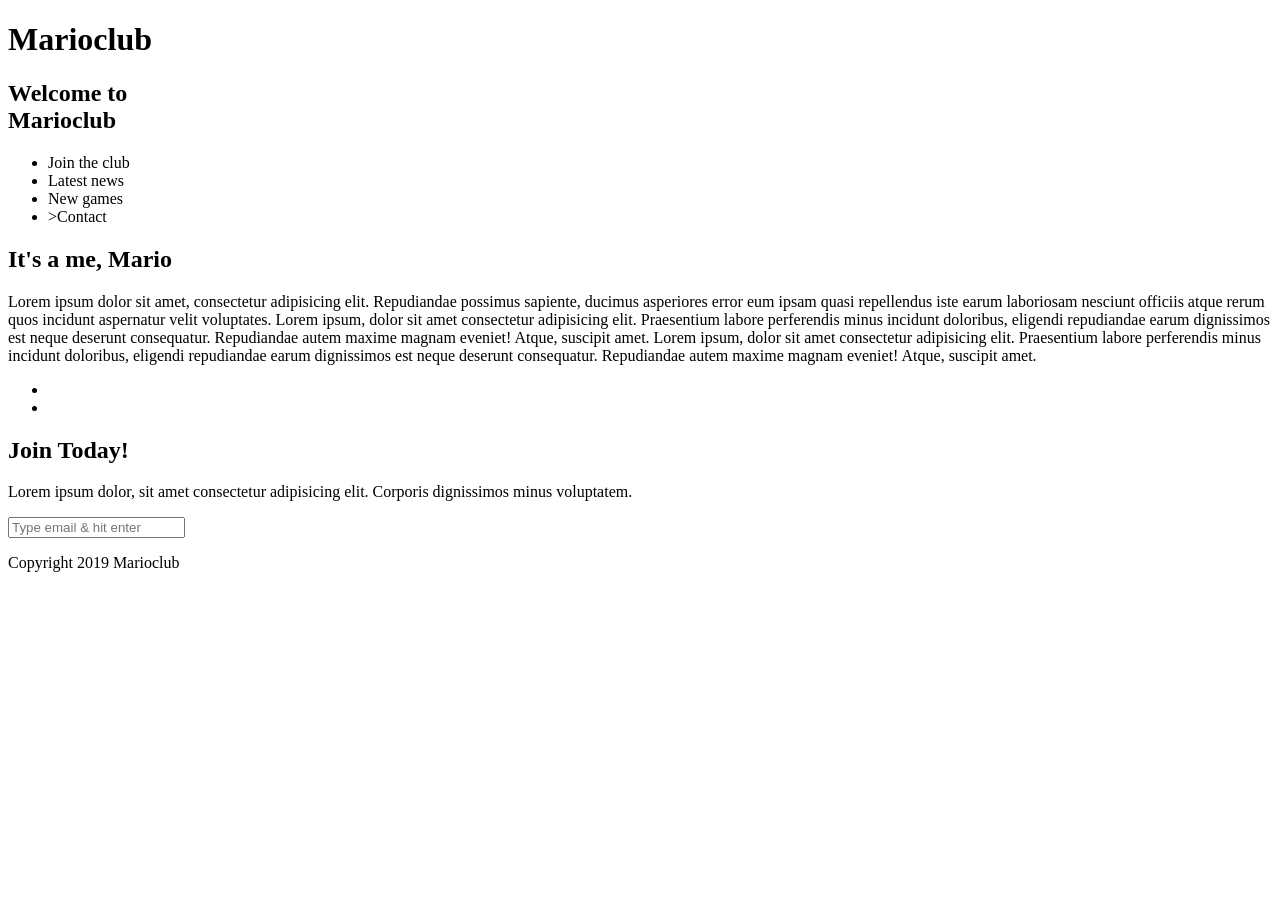
==== index.html @ 3d35fd82 "first commit her er de filer vi skal arbejde med" ====
<!DOCTYPE html>
<html lang="en">

<head>
    <meta name="viewport" content="width=device-width, initial-scale=1.0">
    <!--- Write the correct path to the favicon.ico inside the href attribute below --->
    <link rel="shortcut icon" href="" type="image/x-icon">

    <!--- Write the correct path to the favicon.ico inside the href attribute below --->
    <link rel="icon" href="" type="image/x-icon">

    <!--- Add a link to stylesheet --->
    <title>Marioclub</title>
</head>

<body>
    <header>
        <!--- Convert h1 tag into a clickable link that opens the landingpage - index.html --->
        <h1>Marioclub</h1>
    </header>
    <section class="banner">
        <!--- Add a image tag that displays banner.jpg and add an alt attribute with following text "marioclub welcome banner"  --->
        <div class="welcome">
            <h2>Welcome to <br><span>Marioclub</span></h2>
        </div>
    </section>
    <nav class="main-nav">
        <ul>
            <!--- Add a link around the <li>Join the club</li> tag that refers to index.html and inside the link tag add a class attribute named "join" --->
            <li>Join the club</li>
            <!--- Add a link tag around the <li>Lastest news</li> tag that refers to news.html --->
            <li>Latest news</li>
            <!--- Add a link tag around the <li>New games</li> tag that refers to games.html --->
            <li>New games</li>
            <!--- Add a link tag around the <li>Contact</li> tag that refers to contact.html --->
            <li>>Contact</li>
        </ul>
    </nav>
    <main>
        <article>
            <h2>It's a me, Mario</h2>
            <p>Lorem ipsum dolor sit amet, consectetur adipisicing elit. Repudiandae possimus sapiente, ducimus asperiores error eum ipsam quasi repellendus iste earum laboriosam nesciunt officiis atque rerum quos incidunt aspernatur velit voluptates. Lorem ipsum, dolor sit amet consectetur adipisicing elit. Praesentium labore perferendis minus incidunt doloribus, eligendi repudiandae earum dignissimos est neque deserunt consequatur. Repudiandae autem maxime magnam eveniet! Atque, suscipit amet. Lorem ipsum, dolor sit amet consectetur adipisicing elit. Praesentium labore perferendis minus incidunt doloribus, eligendi repudiandae earum dignissimos est neque deserunt consequatur. Repudiandae autem maxime magnam eveniet! Atque, suscipit amet.</p>
        </article>
        <ul class="images">
            <!--- Add an image tag inside <li> tag that displays image "thumb-1.jpg" and add an alt attribute with following text "mario thumbnail 1 --->
            <li></li>
            <!--- Add an image tag inside <li> tag that displays image "thumb-2.jpg" and add an alt attribute with following text "mario thumbnail 2 --->
            <li></li>
        </ul>
    </main>
    <section class="join">
        <h2>Join Today!</h2>
        <p>Lorem ipsum dolor, sit amet consectetur adipisicing elit. Corporis dignissimos minus voluptatem.</p>
        <form>
            <input type="email" name="email" placeholder="Type email & hit enter" required>
        </form>
    </section>
    <footer>
        <p class="copyright">Copyright 2019 Marioclub</p>
    </footer>
</body>

</html>
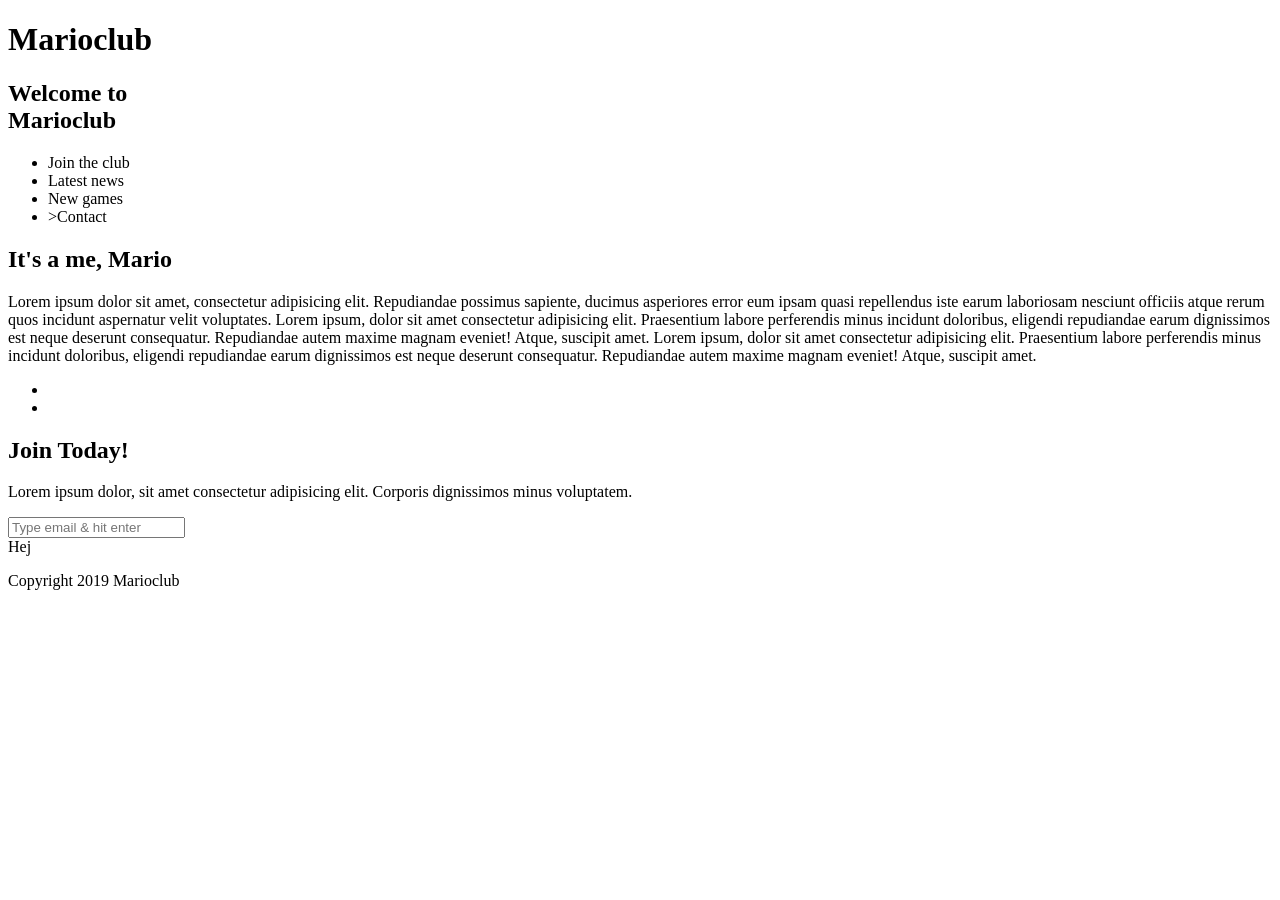
==== commit 45ba05e0: "Update index.html" ====
--- a/index.html
+++ b/index.html
@@ -55,6 +55,7 @@
             <input type="email" name="email" placeholder="Type email & hit enter" required>
         </form>
     </section>
+    Hej 
     <footer>
         <p class="copyright">Copyright 2019 Marioclub</p>
     </footer>
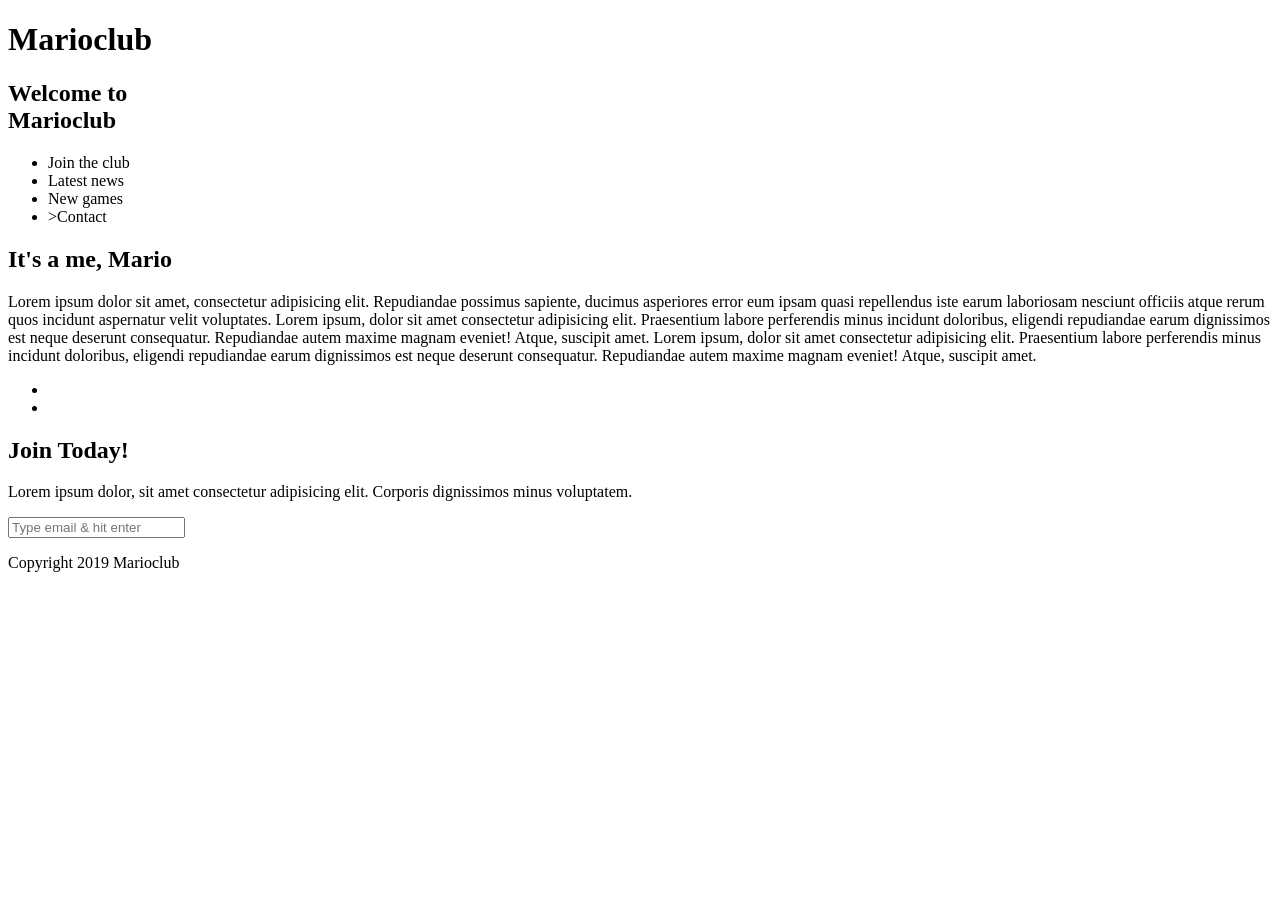
==== commit d78c7f52: "fejl" ====
--- a/index.html
+++ b/index.html
@@ -1,64 +1,81 @@
-<!DOCTYPE html>
+<!doctype html>
 <html lang="en">
-
-<head>
-    <meta name="viewport" content="width=device-width, initial-scale=1.0">
+  <head>
+    <meta name="viewport" content="width=device-width, initial-scale=1.0" />
     <!--- Write the correct path to the favicon.ico inside the href attribute below --->
-    <link rel="shortcut icon" href="" type="image/x-icon">
+    <link rel="shortcut icon" href="" type="image/x-icon" />
 
     <!--- Write the correct path to the favicon.ico inside the href attribute below --->
-    <link rel="icon" href="" type="image/x-icon">
+    <link rel="icon" href="" type="image/x-icon" />
 
     <!--- Add a link to stylesheet --->
     <title>Marioclub</title>
-</head>
+  </head>
 
-<body>
+  <body>
     <header>
-        <!--- Convert h1 tag into a clickable link that opens the landingpage - index.html --->
-        <h1>Marioclub</h1>
+      <!--- Convert h1 tag into a clickable link that opens the landingpage - index.html --->
+      <h1>Marioclub</h1>
     </header>
     <section class="banner">
-        <!--- Add a image tag that displays banner.jpg and add an alt attribute with following text "marioclub welcome banner"  --->
-        <div class="welcome">
-            <h2>Welcome to <br><span>Marioclub</span></h2>
-        </div>
+      <!--- Add a image tag that displays banner.jpg and add an alt attribute with following text "marioclub welcome banner"  --->
+      <div class="welcome">
+        <h2>Welcome to <br /><span>Marioclub</span></h2>
+      </div>
     </section>
     <nav class="main-nav">
-        <ul>
-            <!--- Add a link around the <li>Join the club</li> tag that refers to index.html and inside the link tag add a class attribute named "join" --->
-            <li>Join the club</li>
-            <!--- Add a link tag around the <li>Lastest news</li> tag that refers to news.html --->
-            <li>Latest news</li>
-            <!--- Add a link tag around the <li>New games</li> tag that refers to games.html --->
-            <li>New games</li>
-            <!--- Add a link tag around the <li>Contact</li> tag that refers to contact.html --->
-            <li>>Contact</li>
-        </ul>
+      <ul>
+        <!--- Add a link around the <li>Join the club</li> tag that refers to index.html and inside the link tag add a class attribute named "join" --->
+        <li>Join the club</li>
+        <!--- Add a link tag around the <li>Lastest news</li> tag that refers to news.html --->
+        <li>Latest news</li>
+        <!--- Add a link tag around the <li>New games</li> tag that refers to games.html --->
+        <li>New games</li>
+        <!--- Add a link tag around the <li>Contact</li> tag that refers to contact.html --->
+        <li>>Contact</li>
+      </ul>
     </nav>
     <main>
-        <article>
-            <h2>It's a me, Mario</h2>
-            <p>Lorem ipsum dolor sit amet, consectetur adipisicing elit. Repudiandae possimus sapiente, ducimus asperiores error eum ipsam quasi repellendus iste earum laboriosam nesciunt officiis atque rerum quos incidunt aspernatur velit voluptates. Lorem ipsum, dolor sit amet consectetur adipisicing elit. Praesentium labore perferendis minus incidunt doloribus, eligendi repudiandae earum dignissimos est neque deserunt consequatur. Repudiandae autem maxime magnam eveniet! Atque, suscipit amet. Lorem ipsum, dolor sit amet consectetur adipisicing elit. Praesentium labore perferendis minus incidunt doloribus, eligendi repudiandae earum dignissimos est neque deserunt consequatur. Repudiandae autem maxime magnam eveniet! Atque, suscipit amet.</p>
-        </article>
-        <ul class="images">
-            <!--- Add an image tag inside <li> tag that displays image "thumb-1.jpg" and add an alt attribute with following text "mario thumbnail 1 --->
-            <li></li>
-            <!--- Add an image tag inside <li> tag that displays image "thumb-2.jpg" and add an alt attribute with following text "mario thumbnail 2 --->
-            <li></li>
-        </ul>
+      <article>
+        <h2>It's a me, Mario</h2>
+        <p>
+          Lorem ipsum dolor sit amet, consectetur adipisicing elit. Repudiandae
+          possimus sapiente, ducimus asperiores error eum ipsam quasi
+          repellendus iste earum laboriosam nesciunt officiis atque rerum quos
+          incidunt aspernatur velit voluptates. Lorem ipsum, dolor sit amet
+          consectetur adipisicing elit. Praesentium labore perferendis minus
+          incidunt doloribus, eligendi repudiandae earum dignissimos est neque
+          deserunt consequatur. Repudiandae autem maxime magnam eveniet! Atque,
+          suscipit amet. Lorem ipsum, dolor sit amet consectetur adipisicing
+          elit. Praesentium labore perferendis minus incidunt doloribus,
+          eligendi repudiandae earum dignissimos est neque deserunt consequatur.
+          Repudiandae autem maxime magnam eveniet! Atque, suscipit amet.
+        </p>
+      </article>
+      <ul class="images">
+        <!--- Add an image tag inside <li> tag that displays image "thumb-1.jpg" and add an alt attribute with following text "mario thumbnail 1 --->
+        <li></li>
+        <!--- Add an image tag inside <li> tag that displays image "thumb-2.jpg" and add an alt attribute with following text "mario thumbnail 2 --->
+        <li></li>
+      </ul>
     </main>
     <section class="join">
-        <h2>Join Today!</h2>
-        <p>Lorem ipsum dolor, sit amet consectetur adipisicing elit. Corporis dignissimos minus voluptatem.</p>
-        <form>
-            <input type="email" name="email" placeholder="Type email & hit enter" required>
-        </form>
+      <h2>Join Today!</h2>
+      <p>
+        Lorem ipsum dolor, sit amet consectetur adipisicing elit. Corporis
+        dignissimos minus voluptatem.
+      </p>
+      <form>
+        <input
+          type="email"
+          name="email"
+          placeholder="Type email & hit enter"
+          required
+        />
+      </form>
     </section>
-    Hej 
     <footer>
-        <p class="copyright">Copyright 2019 Marioclub</p>
+      <p class="copyright">Copyright 2019 Marioclub</p>
     </footer>
-</body>
-
-</html>+  </body>
+</html>
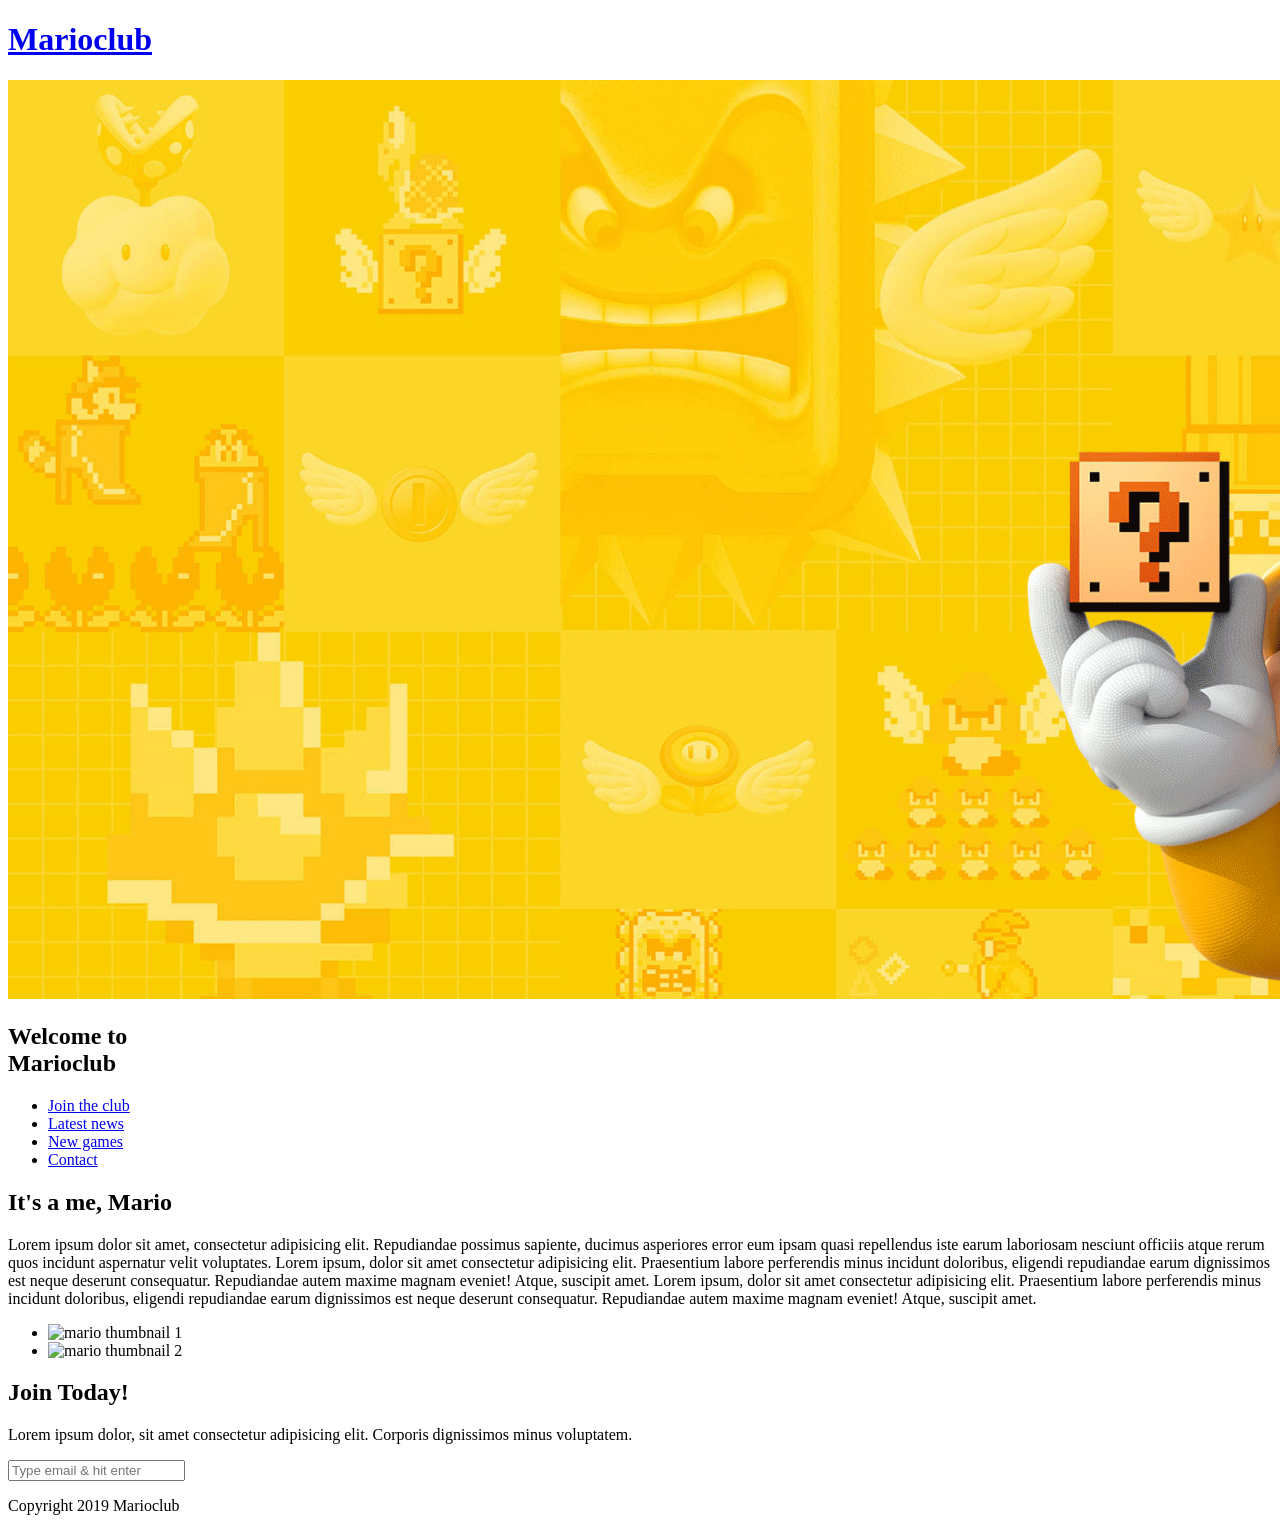
==== commit b613a91c: "done" ====
--- a/index.html
+++ b/index.html
@@ -3,38 +3,42 @@
   <head>
     <meta name="viewport" content="width=device-width, initial-scale=1.0" />
     <!--- Write the correct path to the favicon.ico inside the href attribute below --->
-    <link rel="shortcut icon" href="" type="image/x-icon" />
+    <link rel="shortcut icon" href="img/favicon.ico" type="image/x-icon" />
 
     <!--- Write the correct path to the favicon.ico inside the href attribute below --->
-    <link rel="icon" href="" type="image/x-icon" />
+    <link rel="icon" href="img/favicon.ico" type="image/x-icon" />
 
     <!--- Add a link to stylesheet --->
+    <link rel="stylesheet" href="css/style.css" />
     <title>Marioclub</title>
   </head>
 
   <body>
     <header>
       <!--- Convert h1 tag into a clickable link that opens the landingpage - index.html --->
-      <h1>Marioclub</h1>
+      <h1><a href="index.html">Marioclub</a></h1>
     </header>
     <section class="banner">
       <!--- Add a image tag that displays banner.jpg and add an alt attribute with following text "marioclub welcome banner"  --->
+      <img src="img/banner.jpg" alt="marioclub welcome banner" />
       <div class="welcome">
         <h2>Welcome to <br /><span>Marioclub</span></h2>
       </div>
     </section>
+
     <nav class="main-nav">
       <ul>
         <!--- Add a link around the <li>Join the club</li> tag that refers to index.html and inside the link tag add a class attribute named "join" --->
-        <li>Join the club</li>
+        <li><a href="index.html" class="join">Join the club</a></li>
         <!--- Add a link tag around the <li>Lastest news</li> tag that refers to news.html --->
-        <li>Latest news</li>
+        <li><a href="news.html">Latest news</a></li>
         <!--- Add a link tag around the <li>New games</li> tag that refers to games.html --->
-        <li>New games</li>
+        <li><a href="games.html">New games</a></li>
         <!--- Add a link tag around the <li>Contact</li> tag that refers to contact.html --->
-        <li>>Contact</li>
+        <li><a href="contact.html">Contact</a></li>
       </ul>
     </nav>
+
     <main>
       <article>
         <h2>It's a me, Mario</h2>
@@ -54,9 +58,9 @@
       </article>
       <ul class="images">
         <!--- Add an image tag inside <li> tag that displays image "thumb-1.jpg" and add an alt attribute with following text "mario thumbnail 1 --->
-        <li></li>
+        <li><img src="img/thumb-1.jpg" alt="mario thumbnail 1" /></li>
         <!--- Add an image tag inside <li> tag that displays image "thumb-2.jpg" and add an alt attribute with following text "mario thumbnail 2 --->
-        <li></li>
+        <li><img src="img/thumb-2.jpg" alt="mario thumbnail 2" /></li>
       </ul>
     </main>
     <section class="join">
